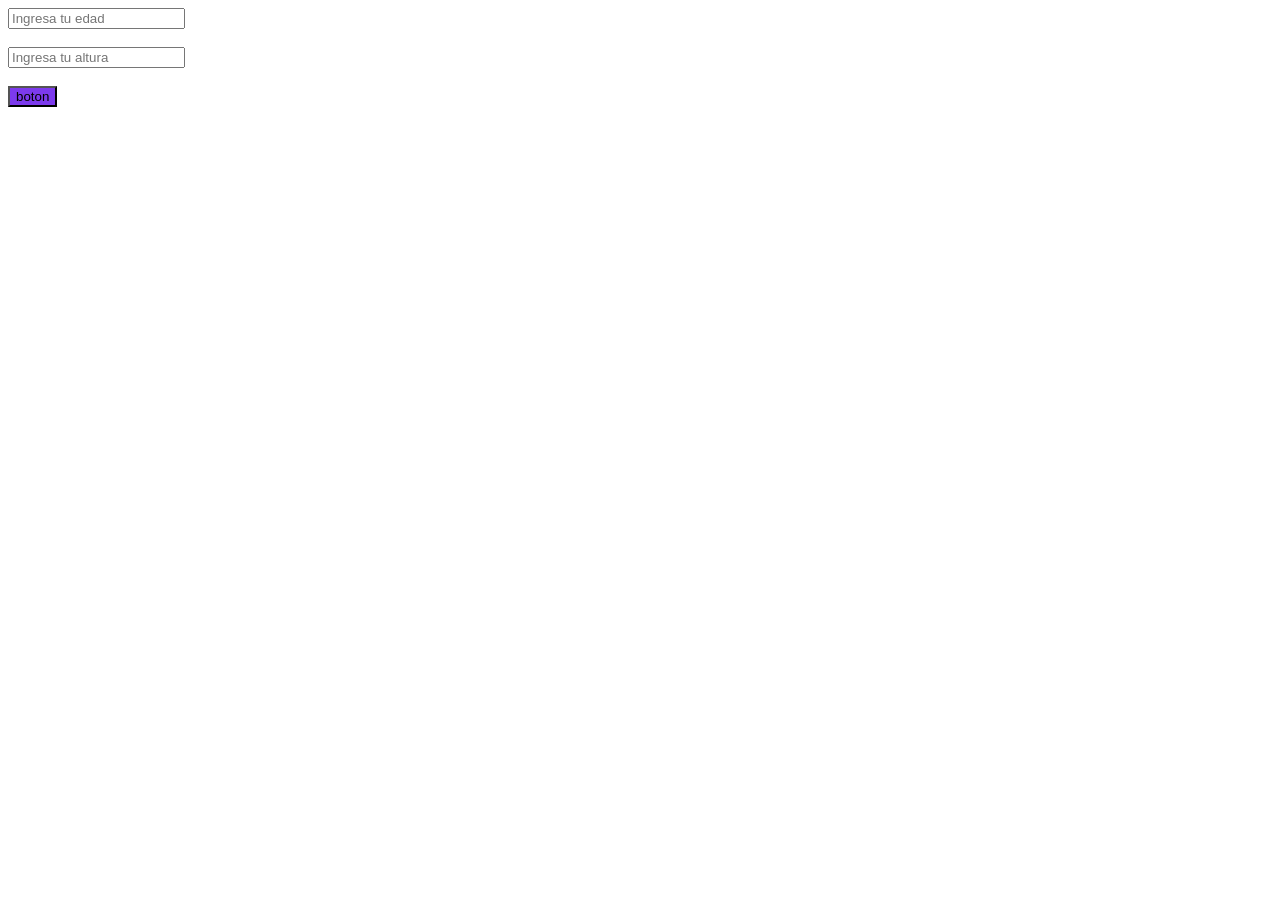
==== boto.html @ 46abf177 "Add files via upload" ====
<!DOCTYPE html>
<html lang="es">
<head>
  <meta charset="UTF-8">
  <meta name="viewport" content="width=device-width, initial-scale=1.0">
  <title>boton</title>
  <link rel="stylesheet" href="boto.css">
</head>
<body>

  <input type="text" id="edad" placeholder="Ingresa tu edad">
  <br><br>
  <input type="text" id="altura" placeholder="Ingresa tu altura">
  <br><br>
  <input type="button" value="boton" id="booton" class="boton" onclick="alert('Tiene la edad: ' + document.getElementById('edad').value + ' y la altura: ' + document.getElementById('altura').value)">

</body>
</html>
---- boto.css ----
.boton {
  background: #7c3aed;
  transition: background .3s ease, transform .3s ease;
}

.boton:hover {
  background: #a855f7;
  transform: translateY(-3px);
  box-shadow: 0 6px 14px rgba(124,58,237,.35);
}

@keyframes aparecer {
  from { opacity:0; transform:translateY(20px); }
  to   { opacity:1; transform:translateY(0); }
}

.tarjeta {
  animation: aparecer .6s ease-out;
}

@keyframes pulso {
  0%, 100% { transform:scale(1); }
  50%       { transform:scale(1.06); }
}

.badge-nuevo {
  animation: pulso 1.5s ease-in-out infinite;
}
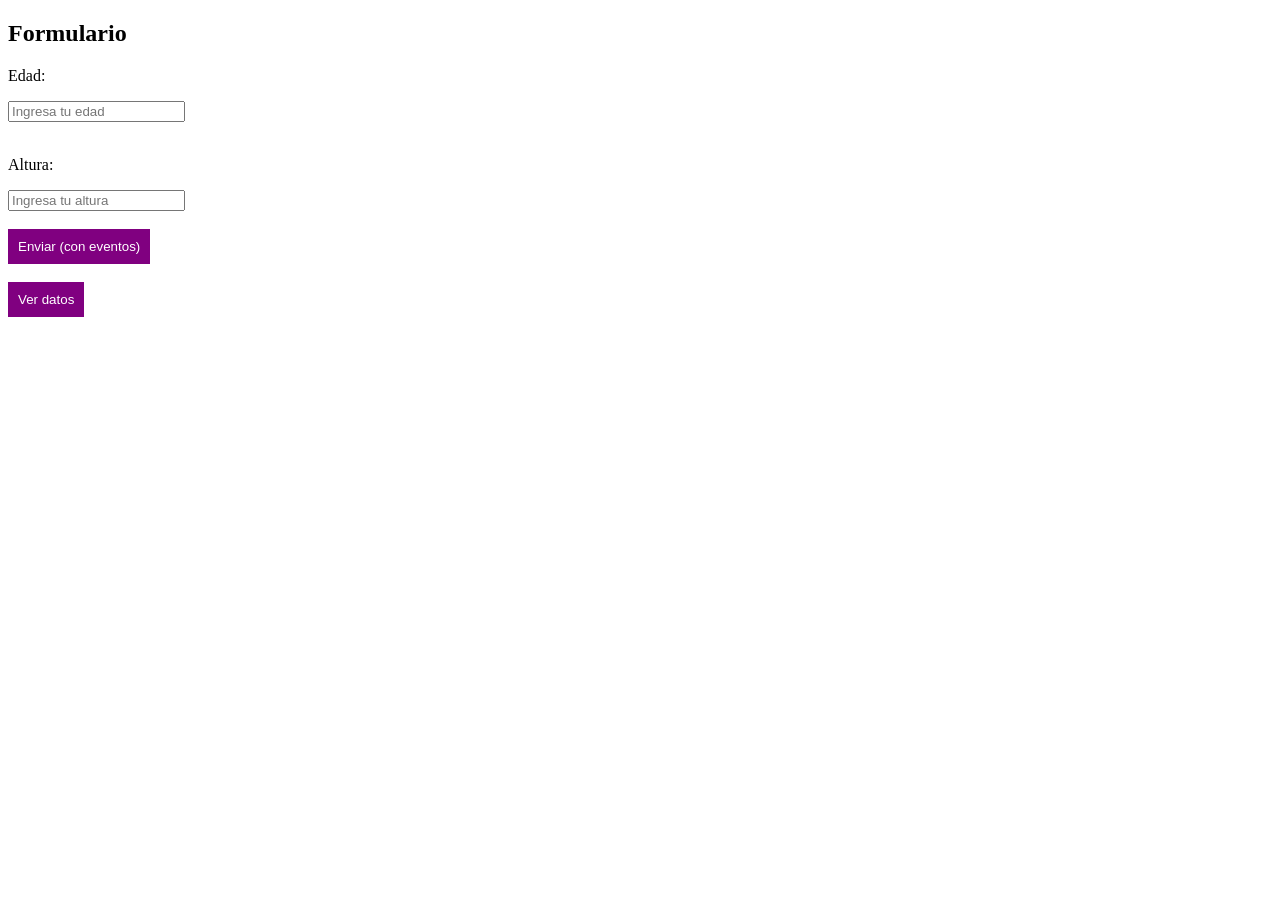
==== commit e3ddea58: "Add files via upload" ====
--- a/boto.html
+++ b/boto.html
@@ -2,17 +2,57 @@
 <html lang="es">
 <head>
   <meta charset="UTF-8">
-  <meta name="viewport" content="width=device-width, initial-scale=1.0">
   <title>boton</title>
   <link rel="stylesheet" href="boto.css">
 </head>
 <body>
 
+  <h2>Formulario</h2>
+
+  <p>Edad:</p>
   <input type="text" id="edad" placeholder="Ingresa tu edad">
   <br><br>
+
+  <p>Altura:</p>
   <input type="text" id="altura" placeholder="Ingresa tu altura">
   <br><br>
-  <input type="button" value="boton" id="booton" class="boton" onclick="alert('Tiene la edad: ' + document.getElementById('edad').value + ' y la altura: ' + document.getElementById('altura').value)">
+
+  <!-- Boton con eventos (mouseover y mouseout) -->
+  <button id="booton" class="boton">Enviar (con eventos)</button>
+
+  <br><br>
+
+  <!-- Boton normal con onclick -->
+  <button onclick="mostrarDatos()" class="boton">Ver datos</button>
+
+  <br><br>
+  <p id="resultado"></p>
+
+  <script>
+    // Boton 1 - con addEventListener
+    var boton = document.getElementById("booton");
+
+    boton.addEventListener("click", function() {
+      var edad = document.getElementById("edad").value;
+      var altura = document.getElementById("altura").value;
+      alert("Edad: " + edad + " Altura: " + altura);
+    });
+
+    boton.addEventListener("mouseover", function() {
+      alert("El mouse esta encima del boton");
+    });
+
+    boton.addEventListener("mouseout", function() {
+      alert("El mouse salio del boton");
+    });
+
+    // Boton 2 - normal con onclick
+    function mostrarDatos() {
+      var edad = document.getElementById("edad").value;
+      var altura = document.getElementById("altura").value;
+      alert("Tu edad es: " + edad + " y tu altura es: " + altura);
+    }
+  </script>
 
 </body>
 </html>
--- a/boto.css
+++ b/boto.css
@@ -1,28 +1,11 @@
 .boton {
-  background: #7c3aed;
-  transition: background .3s ease, transform .3s ease;
+  background-color: purple;
+  color: white;
+  padding: 10px;
+  border: none;
+  cursor: pointer;
 }
 
 .boton:hover {
-  background: #a855f7;
-  transform: translateY(-3px);
-  box-shadow: 0 6px 14px rgba(124,58,237,.35);
-}
-
-@keyframes aparecer {
-  from { opacity:0; transform:translateY(20px); }
-  to   { opacity:1; transform:translateY(0); }
-}
-
-.tarjeta {
-  animation: aparecer .6s ease-out;
-}
-
-@keyframes pulso {
-  0%, 100% { transform:scale(1); }
-  50%       { transform:scale(1.06); }
-}
-
-.badge-nuevo {
-  animation: pulso 1.5s ease-in-out infinite;
+  background-color: violet;
 }
